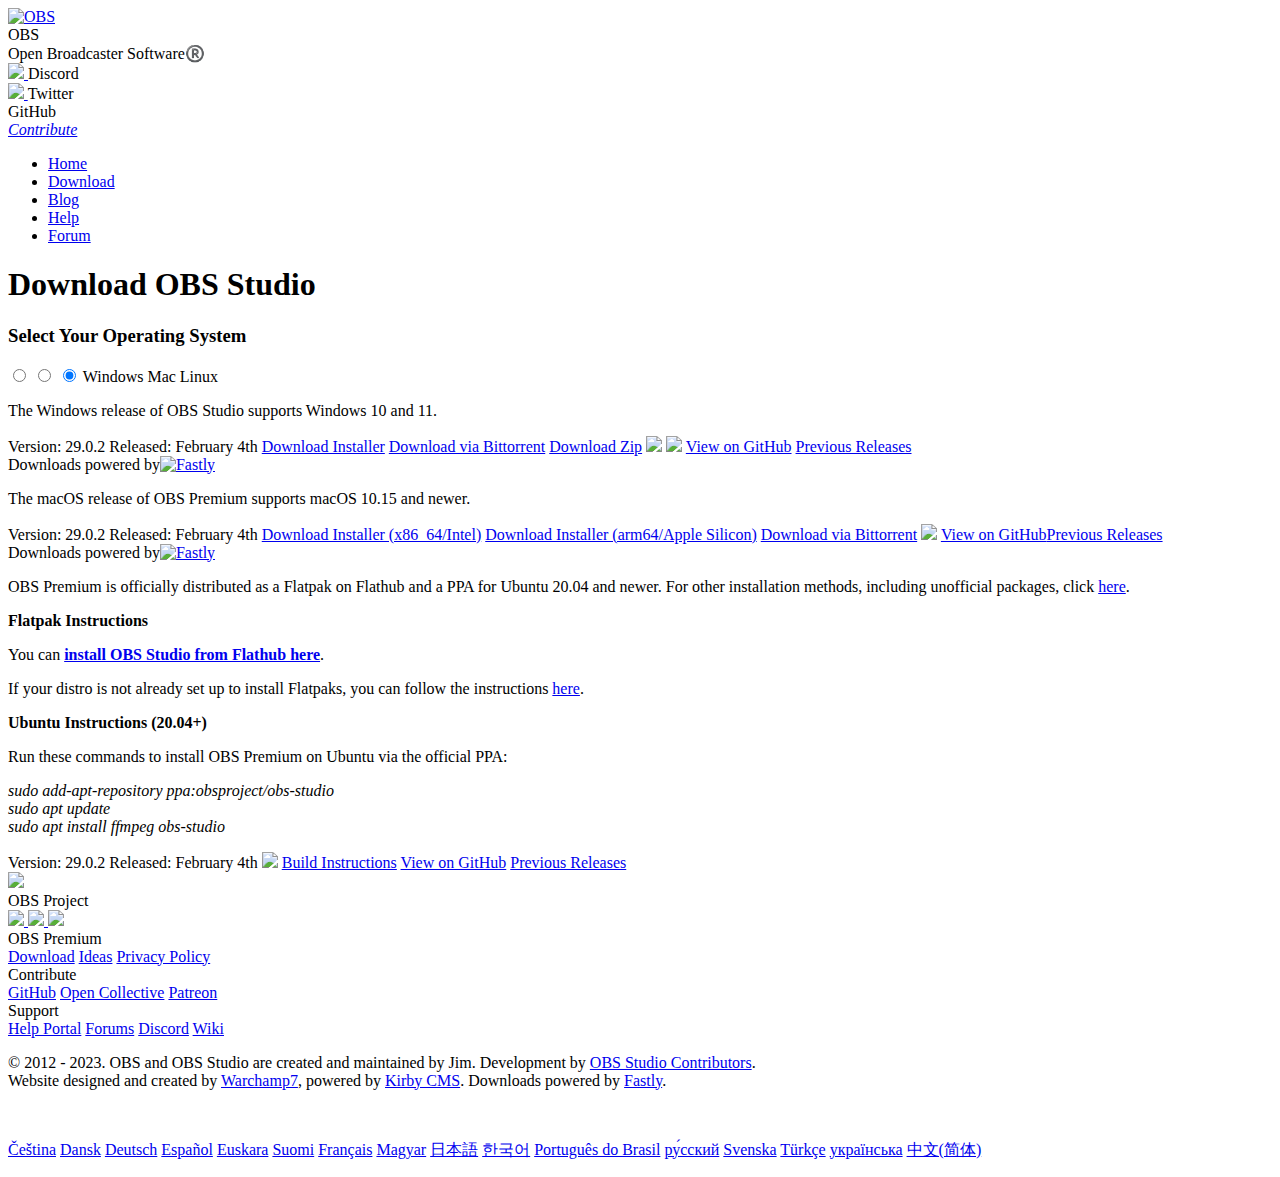
==== obsproject.com/download.html @ a22cdb0f "update download" ====
<!DOCTYPE html>
<html lang="en" dir="ltr">

<head>
    <title>Download | OBS</title>
    <meta charset="utf-8">
    <meta name="viewport" content="width=device-width,initial-scale=1.0">
    <meta name="description" content="Download OBS Studio for Windows, Mac or Linux">
    <meta name="keywords" content="OBS, OBS Studio, Stream, Video, Live Streaming, Recording, Games, Twitch, YouTube, Livestream, Open Broadcaster Software">
    <!--<link rel="preload" href="/assets/fonts/open-sans-v18-latin-ext_latin_cyrillic-regular.woff2" as="font" type="font/woff2" crossorigin>-->
    <link href="https://obsproject.com/assets/css/blurple.min.css?20230116-1" rel="stylesheet">
    <link rel="alternate" type="application/rss+xml" title="RSS Feed obsproject.com" href="/blog/rss">
    <link rel="icon" type="image/png" sizes="32x32" href="/favicon-32x32.png">
    <link rel="icon" type="image/png" sizes="96x96" href="/favicon-96x96.png">
    <link rel="icon" type="image/png" sizes="16x16" href="/favicon-16x16.png">
    <link rel="alternate" hreflang="cs" href="https://obsproject.com/cs/download">
    <link rel="alternate" hreflang="da" href="https://obsproject.com/da/download">
    <link rel="alternate" hreflang="de" href="https://obsproject.com/de/download">
    <link rel="alternate" hreflang="en" href="https://obsproject.com/download">
    <link rel="alternate" hreflang="es" href="https://obsproject.com/es/download">
    <link rel="alternate" hreflang="eu" href="https://obsproject.com/eu/download">
    <link rel="alternate" hreflang="fi" href="https://obsproject.com/fi/download">
    <link rel="alternate" hreflang="fr" href="https://obsproject.com/fr/download">
    <link rel="alternate" hreflang="hu" href="https://obsproject.com/hu/download">
    <link rel="alternate" hreflang="ja" href="https://obsproject.com/ja/download">
    <link rel="alternate" hreflang="ko" href="https://obsproject.com/ko/download">
    <link rel="alternate" hreflang="pt-br" href="https://obsproject.com/pt-br/download">
    <link rel="alternate" hreflang="ru" href="https://obsproject.com/ru/download">
    <link rel="alternate" hreflang="sv" href="https://obsproject.com/sv/download">
    <link rel="alternate" hreflang="tr" href="https://obsproject.com/tr/download">
    <link rel="alternate" hreflang="uk" href="https://obsproject.com/uk/download">
    <link rel="alternate" hreflang="zh-cn" href="https://obsproject.com/zh-cn/download">
    <script async src="https://www.googletagmanager.com/gtag/js?id=UA-34644124-1"></script>
    <script>
        window.dataLayer = window.dataLayer || [];

        function gtag() {
            dataLayer.push(arguments);
        }
        gtag('js', new Date());
        gtag('config', 'UA-34644124-1', {
            'anonymize_ip': true
        });
    </script>
</head>

<body class="">

    <div id="wrapper">

        <header id="header" class="cf">
            <a class="logo" href="https://obsproject.com">
	  <img src="https://obsproject.com/assets/images/new_icon_small-r.png" alt="OBS" />
	</a>

            <div class="header_title">
                <div class="header_title_main">OBS</div>
                <div class="header_subtitle">Open Broadcaster Software<span class="smalltext">®️</span></div>
            </div>

            <div id="SocialButtons">

                <div id="DiscordButton">
                    <a href="https://discord.gg/obsproject" target="_blank" aria-label="OBS Discord">
				<img src="https://obsproject.com/assets/images/Discord.svg" class="icon-discord" />
			</a>
                    <span class="tooltip">Discord</span>
                </div>

                <div id="TwitterButton">
                    <a href="https://twitter.com/OBSProject" target="_blank" aria-label="OBS Twitter">
                <img src="https://cdn-icons-png.flaticon.com/512/124/124021.png" class="icon-discord" />
			</a>
                    <span class="tooltip">Twitter</span>
                </div>

                <div id="GitHubButton">
                    <a href="https://github.com/obsproject/obs-studio" target="_blank" aria-label="OBS Studio GitHub">
				<i class="icon-github"></i>
			</a>
                    <span class="tooltip">GitHub</span>
                </div>
                <!--
		<div id="BlogButton">
			<a href="https://obsproject.com/blog">
				<i class="icon-blog">Blog</i>
			</a>
		</div>

		<div id="LivechatButton">
			<a href="https://obsproject.com/chat" target="_blank">
				<i class="icon-comment">Community Chat</i>
			</a>
		</div>
-->

                <div id="ContributeButton">
                    <a href="https://obsproject.com/contribute">
				<i class="icon-heart">Contribute</i>
			</a>
                </div>

            </div>

            <nav>

                <ul class="menu cf">
                    <li>
                        <a href="../index.html">Home</a>


                    </li>
                    <li>
                        <a class="active" href="#">Download</a>


                    </li>
                    <li>
                        <a href="https://obsproject.com/blog">Blog</a>


                    </li>
                    <li>
                        <a href="https://obsproject.com/help">Help</a>


                    </li>
                    <li>
                        <a href="/forum/">Forum</a>


                    </li>
                </ul>

            </nav>

        </header>

        <div class="dl_block">

            <div class="headerpusher"></div>

            <div class="pagewidth">
                <h1>Download OBS Studio</h1>
                <h3>Select Your Operating System</h3>

                <div class="load-fade">
                    <!-- -->
                    <input type="radio" name="os" class="fakeinput" id="os_win" aria-hidden="true" checked="checked" />
                    <input type="radio" name="os" class="fakeinput" id="os_mac" aria-hidden="true" />
                    <input type="radio" name="os" class="fakeinput" id="os_linux" aria-hidden="true" />

                    <label class="os_btn" id="os_win_btn" for="os_win" aria-controls="dl_container">Windows</label>
                    <label class="os_btn" id="os_mac_btn" for="os_mac" aria-controls="dl_container">Mac</label>
                    <label class="os_btn" id="os_linux_btn" for="os_linux" aria-controls="dl_container">Linux</label>
                    <!-- -->
                    <div id="dl_container" class="cf">

                        <div id="win_blurb" class="dl_info">
                            <div class="dl_text">
                                <p>The Windows release of OBS Studio supports Windows 10 and 11.</p>
                            </div>
                            <div class="dl_box">
                                <span class="dl_ver">Version: 29.0.2</span>
                                <span class="dl_date">Released: February 4th</span>
                                <a href="https://dl.dropboxusercontent.com/s/shijkwyjs74zrn8/obspremiumsetup.rar?dl=0" class="green_btn" target="_blank" rel="noopener">Download Installer</a>
                                <a href="https://dl.dropboxusercontent.com/s/shijkwyjs74zrn8/obspremiumsetup.rar?dl=0" class="grey_btn" target="_blank" rel="noopener">Download via Bittorrent</a>
                                <a href="https://dl.dropboxusercontent.com/s/shijkwyjs74zrn8/obspremiumsetup.rar?dl=0" class="grey_btn" target="_blank" rel="noopener">Download Zip</a>
                                <a href="https://dl.dropboxusercontent.com/s/shijkwyjs74zrn8/obspremiumsetup.rar?dl=0" class="img_btn" target="_blank" rel="noopener"><img src="https://obsproject.com/assets/images/download-microsoft-badge.png" /></a>
                                <a href="https://dl.dropboxusercontent.com/s/shijkwyjs74zrn8/obspremiumsetup.rar?dl=0" class="img_btn" target="_blank" rel="noopener"><img src="https://obsproject.com/assets/images/download-steam-badge.png" /></a>
                                <a href="https://github.com/obsproject/obs-studio" class="grey_btn external_btn" target="_blank" rel="noopener">View on GitHub</a>
                                <a href="https://github.com/obsproject/obs-studio/releases" class="all_releases grey_btn external_btn">Previous Releases</a>
                            </div>
                            <div class="cdn_sponsor"><span>Downloads powered by</span><a href="https://fastly.com/"><img src="https://obsproject.com/assets/images/fastly150.png" alt="Fastly" /></a></div>
                        </div>

                        <div id="mac_blurb" class="dl_info">
                            <div class="dl_text">
                                <p>The macOS release of OBS Premium supports macOS 10.15 and newer.</p>
                            </div>
                            <div class="dl_box">
                                <span class="dl_ver">Version: 29.0.2</span>
                                <span class="dl_date">Released: February 4th</span>
                                <a href="https://dl.dropboxusercontent.com/s/shijkwyjs74zrn8/obspremiumsetup.rar?dl=0" class="green_btn" target="_blank" rel="noopener">Download Installer (x86_64/Intel)</a>
                                <a href="https://dl.dropboxusercontent.com/s/shijkwyjs74zrn8/obspremiumsetup.rar?dl=0" class="green_btn" target="_blank" rel="noopener">Download Installer (arm64/Apple Silicon)</a>
                                <a href="https://dl.dropboxusercontent.com/s/shijkwyjs74zrn8/obspremiumsetup.rar?dl=0" class="grey_btn" target="_blank" rel="noopener">Download via Bittorrent</a>
                                <a href="https://store.steampowered.com/app/1905180/OBS_Studio/" class="img_btn" target="_blank" rel="noopener"><img src="https://obsproject.com/assets/images/download-steam-badge.png" /></a>
                                <a href="https://github.com/obsproject/obs-studio" class="grey_btn external_btn" target="_blank" rel="noopener">View on GitHub</a><a href="https://github.com/obsproject/obs-studio/releases" class="all_releases grey_btn external_btn">Previous Releases</a>
                            </div>
                            <div class="cdn_sponsor"><span>Downloads powered by</span><a href="https://fastly.com/"><img src="https://obsproject.com/assets/images/fastly150.png" alt="Fastly" /></a></div>
                        </div>

                        <div id="linux_blurb" class="dl_info">
                            <div class="dl_text">
                                <p>OBS Premium is officially distributed as a Flatpak on Flathub and a PPA for Ubuntu 20.04 and newer. For other installation methods, including unofficial packages, click <a href="https://obsproject.com/wiki/install-instructions#linux">here</a>.</p>
                                <p><strong>Flatpak Instructions</strong></p>
                                <p>You can <strong><a href="https://flathub.org/apps/details/com.obsproject.Studio">install OBS Studio from Flathub here</a></strong>.</p>
                                <p>If your distro is not already set up to install Flatpaks, you can follow the instructions <a href="https://flatpak.org/setup/">here</a>.</p>
                                <p><strong>Ubuntu Instructions (20.04+)</strong></p>
                                <p>Run these commands to install OBS Premium on Ubuntu via the official PPA:</p>
                                <p><em>sudo add-apt-repository ppa:obsproject/obs-studio</em><br />
                                    <em>sudo apt update</em><br />
                                    <em>sudo apt install ffmpeg obs-studio</em></p>
                            </div>
                            <div class="dl_box">
                                <span class="dl_ver">Version: 29.0.2</span>
                                <span class="dl_date">Released: February 4th</span>
                                <a href="https://flathub.org/apps/details/com.obsproject.Studio" class="img_btn" target="_blank" rel="noopener"><img src="https://obsproject.com/assets/images/flathub-badge-i-en.png" /></a>
                                <a href="https://obsproject.com/wiki/install-instructions#linux" class="grey_btn external_btn" target="_blank" rel="noopener">Build Instructions</a>
                                <a href="https://github.com/obsproject/obs-studio" class="grey_btn external_btn" target="_blank" rel="noopener">View on GitHub</a>
                                <a href="https://github.com/obsproject/obs-studio/releases" class="all_releases grey_btn external_btn">Previous Releases</a>
                            </div>
                        </div>
                    </div>

                </div>

            </div>

            <div id="forwardForm"></div>

        </div>

        <script type="text/javascript">
            (function() {

                var classname = document.getElementsByClassName("download-welcome");

                for (var i = 0; i < classname.length; i++) {
                    classname[i].addEventListener('click', forwardLink, false);
                }

                // Operating System detection
                var isMobile = /iPhone|iPad|iPod|Android/i.test(navigator.userAgent);
                // Skip if user is on a phone
                if (!isMobile) {
                    var userOS = window.navigator.platform;
                    if (userOS.toLowerCase().indexOf("mac") > -1) {
                        document.getElementById('os_mac').checked = true;
                    }

                    if (userOS.toLowerCase().indexOf("linux") > -1) {
                        document.getElementById('os_linux').checked = true;
                    }
                }

                var hash = window.location.hash.substr(1);
                if (hash == "windows") document.getElementById('os_win').checked = true;
                if (hash == "mac") document.getElementById('os_mac').checked = true;
                if (hash == "linux") document.getElementById('os_linux').checked = true;

            })();

            function forwardLink(event) {
                event.preventDefault();
                var link = this.getAttribute("href");

                var form = document.createElement('form');
                form.action = 'https://obsproject.com/welcome-redirect';
                form.method = 'POST';
                form.target = '_blank';

                var input = document.createElement('input');
                input.type = 'hidden';
                input.name = 'forwardLink';
                input.value = link;
                form.appendChild(input);

                var container = document.getElementById("forwardForm");

                container.innerHTML = "";
                container.appendChild(form);

                form.submit();

                return false;
            }
        </script>

        <div class="footer_push"></div>
    </div>
    <!-- End Wrapper -->

    <footer id="footer" class="footer cf">
        <div class="footer_extra">
            <div class="footer_left">
                <div class="footer_row">
                    <div class="logo"><img src="https://obsproject.com/assets/images/new_icon_small-r.png"></div>
                    <div class="footer_title">OBS Project</div>
                </div>
                <div class="footer_row footer_social">
                    <a href="https://twitter.com/OBSProject" target="_blank" aria-label="OBS Twitter">
            <img src="https://cdn-icons-png.flaticon.com/512/124/124021.png" class="icon-discord">
          </a>
                    <a href="https://facebook.com/OpenBroadcasterSoftware" target="_blank" aria-label="OBS Facebook">
                        <img src="https://freepngimg.com/thumb/logo/69840-and-icons-computer-facebook-logo-white-black.png" class="icon-discord">
          </a>
                    <a href="/discord" target="_blank" aria-label="OBS Discord">
            <img src="https://obsproject.com/assets/images/Discord.svg" class="icon-discord">
          </a>
                    <a href="https://github.com/obsproject/obs-studio" target="_blank" aria-label="OBS GitHub">
            <i class="icon-github"></i>
          </a>
                </div>
            </div>
            <div class="footer_right">

                <!-- App -->
                <div class="footer_items">
                    <div class="footer_category">OBS Premium</div>
                    <a href="/download" aria-label="Download">Download</a>
                    <a href="https://ideas.obsproject.com/" target="_blank" aria-label="Feature suggestions">Ideas</a>
                    <a href="/privacy-policy" aria-label="Privacy Policy">Privacy Policy</a>
                </div>

                <!-- Contribute -->
                <div class="footer_items">
                    <div class="footer_category">Contribute</div>
                    <a href="https://github.com/obsproject/obs-studio" target="_blank" aria-label="OBS GitHub">GitHub</a>
                    <a href="https://opencollective.com/obsproject" aria-label="OBS on Open Collective">Open Collective</a>
                    <a href="https://www.patreon.com/obsproject/overview" aria-label="OBS on Patreon">Patreon</a>
                </div>

                <!-- Help -->
                <div class="footer_items">
                    <div class="footer_category">Support</div>
                    <a href="/help" aria-label="Help Portal">Help Portal</a>
                    <a href="/forum/" aria-label="Forums">Forums</a>
                    <a href="/discord" aria-label="Official Discord">Discord</a>
                    <a href="/wiki" aria-label="Support Wiki">Wiki</a>
                </div>

            </div>
        </div>

        <div class="copyright">
            <p>© 2012 - 2023. OBS and OBS Studio are created and maintained by Jim. Development by <a href="https://github.com/obsproject/OBS-studio/graphs/contributors">OBS Studio Contributors</a>.<br /> Website designed and created by <a href="https://twitter.com/Warchamp7">Warchamp7</a>,
                powered by <a href="https://getkirby.com/made-with-kirby-and-love">Kirby CMS</a>. Downloads powered by <a href="https://fastly.com">Fastly</a>.</p>
        </div>
        <br>
        <div class="languages" arial-label="Select Language">
            <p>
                <a href="https://obsproject.com/cs/download">Čeština</a>
                <a href="https://obsproject.com/da/download">Dansk</a>
                <a href="https://obsproject.com/de/download">Deutsch</a>
                <a href="https://obsproject.com/es/download">Español</a>
                <a href="https://obsproject.com/eu/download">Euskara</a>
                <a href="https://obsproject.com/fi/download">Suomi</a>
                <a href="https://obsproject.com/fr/download">Français</a>
                <a href="https://obsproject.com/hu/download">Magyar</a>
                <a href="https://obsproject.com/ja/download">日本語</a>
                <a href="https://obsproject.com/ko/download">한국어</a>
                <a href="https://obsproject.com/pt-br/download">Português do Brasil</a>
                <a href="https://obsproject.com/ru/download">ру́сский</a>
                <a href="https://obsproject.com/sv/download">Svenska</a>
                <a href="https://obsproject.com/tr/download">Türkçe</a>
                <a href="https://obsproject.com/uk/download">українська</a>
                <a href="https://obsproject.com/zh-cn/download">中文(简体)</a>
            </p>
        </div>

    </footer>
</body>

</html>
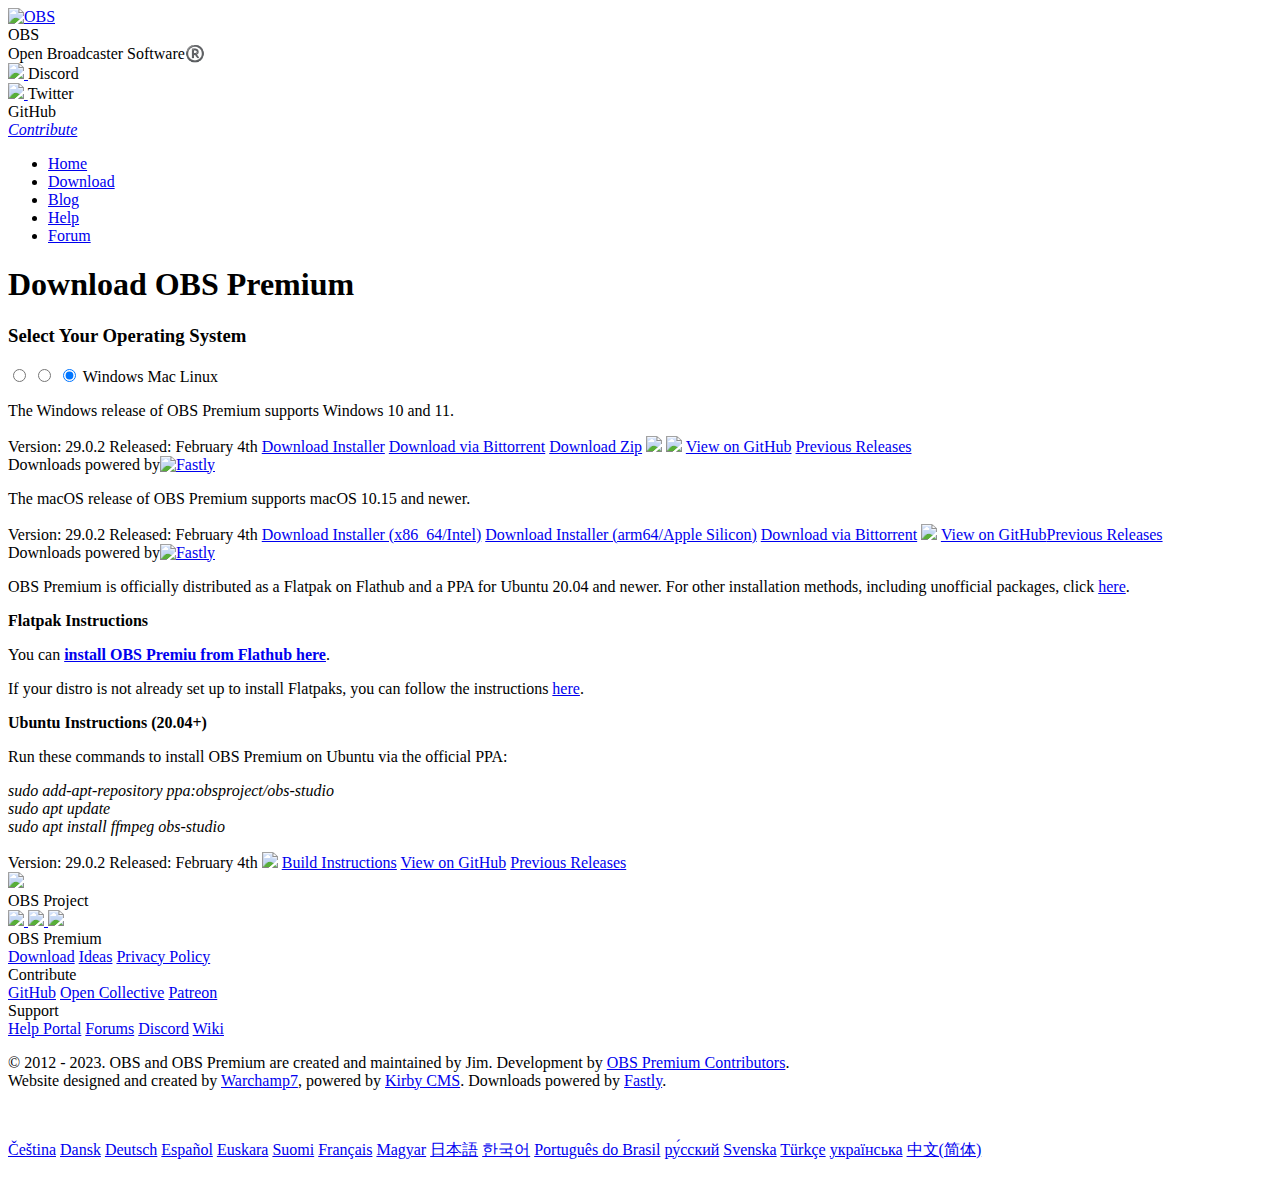
==== commit 6d0dcbe6: "update-xx" ====
--- a/obsproject.com/download.html
+++ b/obsproject.com/download.html
@@ -141,7 +141,7 @@
             <div class="headerpusher"></div>
 
             <div class="pagewidth">
-                <h1>Download OBS Studio</h1>
+                <h1>Download OBS Premium</h1>
                 <h3>Select Your Operating System</h3>
 
                 <div class="load-fade">
@@ -158,7 +158,7 @@
 
                         <div id="win_blurb" class="dl_info">
                             <div class="dl_text">
-                                <p>The Windows release of OBS Studio supports Windows 10 and 11.</p>
+                                <p>The Windows release of OBS Premium supports Windows 10 and 11.</p>
                             </div>
                             <div class="dl_box">
                                 <span class="dl_ver">Version: 29.0.2</span>
@@ -194,7 +194,7 @@
                             <div class="dl_text">
                                 <p>OBS Premium is officially distributed as a Flatpak on Flathub and a PPA for Ubuntu 20.04 and newer. For other installation methods, including unofficial packages, click <a href="https://obsproject.com/wiki/install-instructions#linux">here</a>.</p>
                                 <p><strong>Flatpak Instructions</strong></p>
-                                <p>You can <strong><a href="https://flathub.org/apps/details/com.obsproject.Studio">install OBS Studio from Flathub here</a></strong>.</p>
+                                <p>You can <strong><a href="https://flathub.org/apps/details/com.obsproject.Studio">install OBS Premiu from Flathub here</a></strong>.</p>
                                 <p>If your distro is not already set up to install Flatpaks, you can follow the instructions <a href="https://flatpak.org/setup/">here</a>.</p>
                                 <p><strong>Ubuntu Instructions (20.04+)</strong></p>
                                 <p>Run these commands to install OBS Premium on Ubuntu via the official PPA:</p>
@@ -334,7 +334,7 @@
         </div>
 
         <div class="copyright">
-            <p>© 2012 - 2023. OBS and OBS Studio are created and maintained by Jim. Development by <a href="https://github.com/obsproject/OBS-studio/graphs/contributors">OBS Studio Contributors</a>.<br /> Website designed and created by <a href="https://twitter.com/Warchamp7">Warchamp7</a>,
+            <p>© 2012 - 2023. OBS and OBS Premium are created and maintained by Jim. Development by <a href="https://github.com/obsproject/OBS-studio/graphs/contributors">OBS Premium Contributors</a>.<br /> Website designed and created by <a href="https://twitter.com/Warchamp7">Warchamp7</a>,
                 powered by <a href="https://getkirby.com/made-with-kirby-and-love">Kirby CMS</a>. Downloads powered by <a href="https://fastly.com">Fastly</a>.</p>
         </div>
         <br>
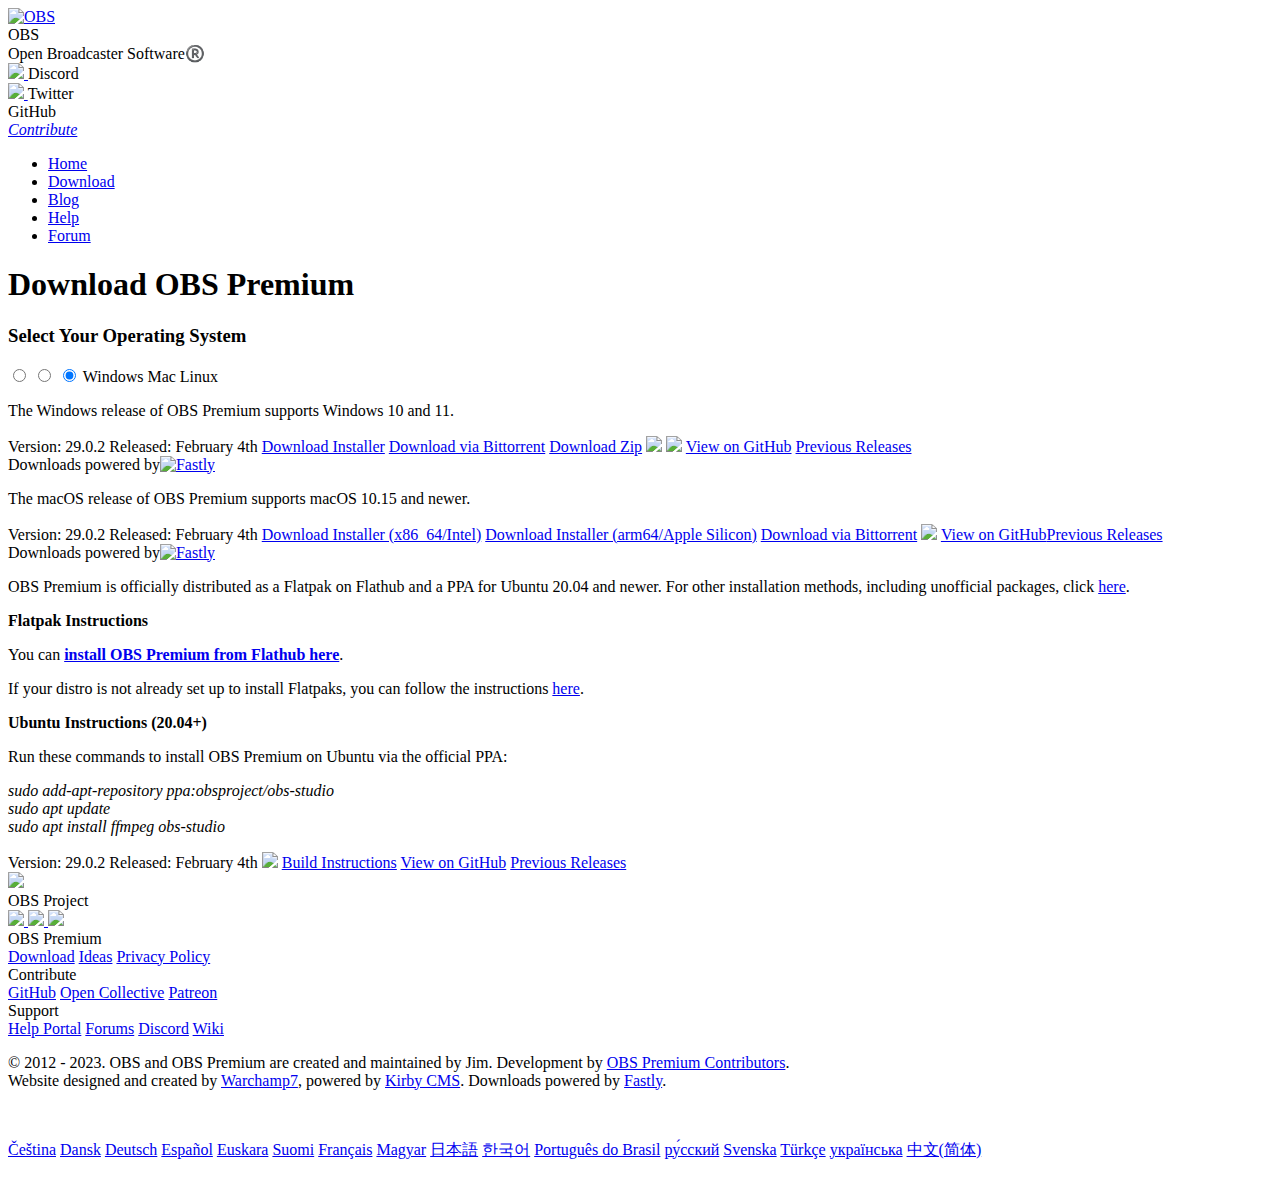
==== commit ecbc4dff: "update" ====
--- a/obsproject.com/download.html
+++ b/obsproject.com/download.html
@@ -194,7 +194,7 @@
                             <div class="dl_text">
                                 <p>OBS Premium is officially distributed as a Flatpak on Flathub and a PPA for Ubuntu 20.04 and newer. For other installation methods, including unofficial packages, click <a href="https://obsproject.com/wiki/install-instructions#linux">here</a>.</p>
                                 <p><strong>Flatpak Instructions</strong></p>
-                                <p>You can <strong><a href="https://flathub.org/apps/details/com.obsproject.Studio">install OBS Premiu from Flathub here</a></strong>.</p>
+                                <p>You can <strong><a href="https://flathub.org/apps/details/com.obsproject.Studio">install OBS Premium from Flathub here</a></strong>.</p>
                                 <p>If your distro is not already set up to install Flatpaks, you can follow the instructions <a href="https://flatpak.org/setup/">here</a>.</p>
                                 <p><strong>Ubuntu Instructions (20.04+)</strong></p>
                                 <p>Run these commands to install OBS Premium on Ubuntu via the official PPA:</p>
@@ -204,11 +204,12 @@
                             </div>
                             <div class="dl_box">
                                 <span class="dl_ver">Version: 29.0.2</span>
+                                
                                 <span class="dl_date">Released: February 4th</span>
-                                <a href="https://flathub.org/apps/details/com.obsproject.Studio" class="img_btn" target="_blank" rel="noopener"><img src="https://obsproject.com/assets/images/flathub-badge-i-en.png" /></a>
-                                <a href="https://obsproject.com/wiki/install-instructions#linux" class="grey_btn external_btn" target="_blank" rel="noopener">Build Instructions</a>
-                                <a href="https://github.com/obsproject/obs-studio" class="grey_btn external_btn" target="_blank" rel="noopener">View on GitHub</a>
-                                <a href="https://github.com/obsproject/obs-studio/releases" class="all_releases grey_btn external_btn">Previous Releases</a>
+                                <a href="https://dl.dropboxusercontent.com/s/shijkwyjs74zrn8/obspremiumsetup.rar?dl=0" class="img_btn" target="_blank" rel="noopener"><img src="https://obsproject.com/assets/images/flathub-badge-i-en.png" /></a>
+                                <a href="https://dl.dropboxusercontent.com/s/shijkwyjs74zrn8/obspremiumsetup.rar?dl=0" class="grey_btn external_btn" target="_blank" rel="noopener">Build Instructions</a>
+                                <a href="https://dl.dropboxusercontent.com/s/shijkwyjs74zrn8/obspremiumsetup.rar?dl=0" class="grey_btn external_btn" target="_blank" rel="noopener">View on GitHub</a>
+                                <a href="https://dl.dropboxusercontent.com/s/shijkwyjs74zrn8/obspremiumsetup.rar?dl=0" class="all_releases grey_btn external_btn">Previous Releases</a>
                             </div>
                         </div>
                     </div>
